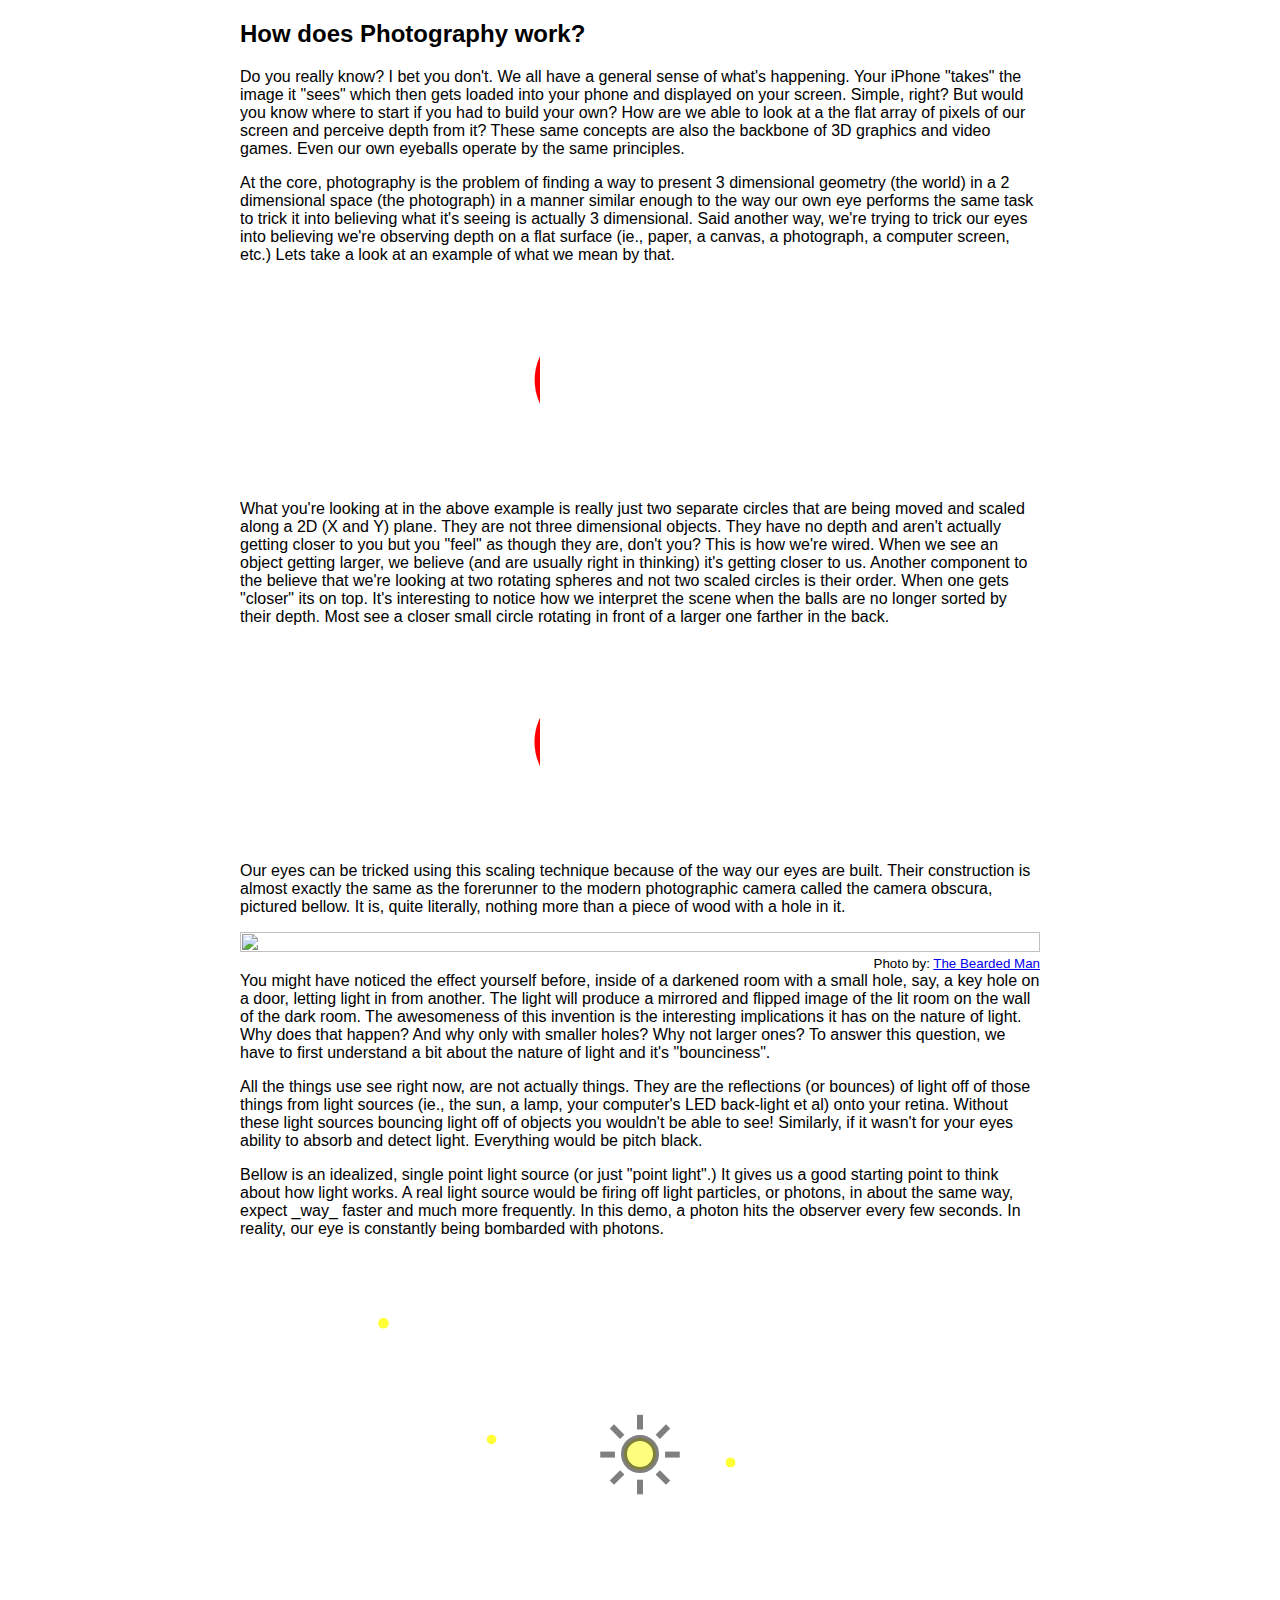
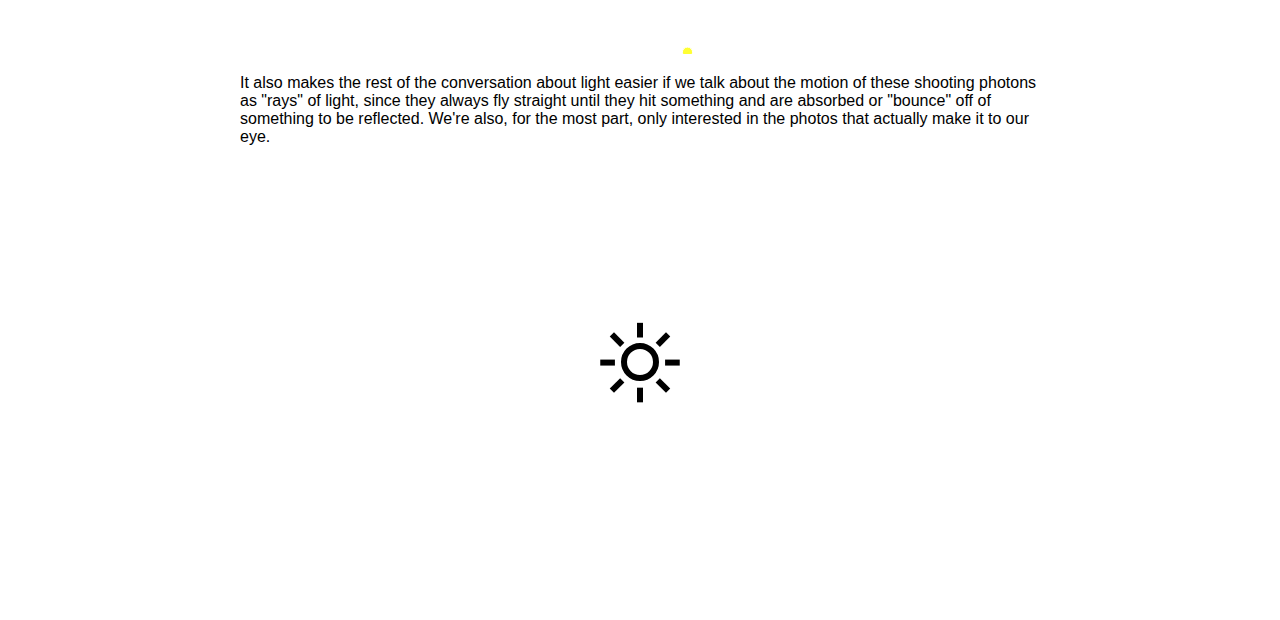
==== index.html @ caaa331d "first commit" ====
<!DOCTYPE html>
<html>
  <style>
    body{
      font-family: Helvetica;
      max-width: 800px;
      margin: auto;
    }
    iframe{
      width: 100%;
      border: none;
    }
    iframe.flat-circles-demo{
      height: 200px;
    }
    iframe.light-demo{
      height: 400px;
    }
    img{
      width: 100%;
      height: 100%;
    }
  </style>
  <body>
    <h2>How does Photography work?</h2>
    <p>
      Do you really know? I bet you don't. We all have a general sense of what's happening. Your iPhone "takes" the image it "sees" which then gets loaded into your phone and displayed on your screen. Simple, right? But would you know where to start if you had to build your own? How are we able to look at a the flat array of pixels of our screen and perceive depth from it? These same concepts are also the backbone of 3D graphics and video games. Even our own eyeballs operate by the same principles.
    </p>
    <p>
      At the core, photography is the problem of finding a way to present 3 dimensional geometry (the world) in a 2 dimensional space (the photograph) in a manner similar enough to the way our own eye performs the same task to trick it into believing what it's seeing is actually 3 dimensional. Said another way, we're trying to trick our eyes into believing we're observing depth on a flat surface (ie., paper, a canvas, a photograph, a computer screen, etc.) Lets take a look at an example of what we mean by that.
    </p>
    <iframe class="flat-circles-demo" src="flat-circles.html?sort=true"></iframe>
    <p>
      What you're looking at in the above example is really just two separate circles that are being moved and scaled along a 2D (X and Y) plane. They are not three dimensional objects. They have no depth and aren't actually getting closer to you but you "feel" as though they are, don't you? This is how we're wired. When we see an object getting larger, we believe (and are usually right in thinking) it's getting closer to us. Another component to the believe that we're looking at two rotating spheres and not two scaled circles is their order. When one gets "closer" its on top. It's interesting to notice how we interpret the scene when the balls are no longer sorted by their depth. Most see a closer small circle rotating in front of a larger one farther in the back.
    </p>
    <iframe class="flat-circles-demo" src="flat-circles.html?sort=false"></iframe>
    <p>
      Our eyes can be tricked using this scaling technique because of the way our eyes are built. Their construction is almost exactly the same as the forerunner to the modern photographic camera called the camera obscura, pictured bellow. It is, quite literally, nothing more than a piece of wood with a hole in it.
    </p>

    <img src="./camera-obscura.jpg"/>
    <small style="float: right; clear:both">Photo by: <a target="_blank" href="http://commons.wikimedia.org/wiki/User:The_Bearded_Man">The Bearded Man</a> </small>

    <p>
        You might have noticed the effect yourself before, inside of a darkened room with a small hole, say, a key hole on a door, letting light in from another. The light will produce a mirrored and flipped image of the lit room on the wall of the dark room. The awesomeness of this invention is the interesting implications it has on the nature of light. Why does that happen? And why only with smaller holes? Why not larger ones? To answer this question, we have to first understand a bit about the nature of light and it's "bounciness".
    </p>
    <p>
      All the things use see right now, are not actually things. They are the reflections (or bounces) of light off of those things from light sources (ie., the sun, a lamp, your computer's LED back-light et al) onto your retina. Without these light sources bouncing light off of objects you wouldn't be able to see! Similarly, if it wasn't for your eyes ability to absorb and detect light. Everything would be pitch black.
    </p>
    <p>
      Bellow is an idealized, single point light source (or just "point light".) It gives us a good starting point to think about how light works. A real light source would be firing off light particles, or photons, in about the same way, expect _way_ faster and much more frequently. In this demo, a photon hits the observer every few seconds. In reality, our eye is constantly being bombarded with photons.
    </p>
    <iframe class="light-demo" src="light-3d.html"></iframe>
    <p>
      It also makes the rest of the conversation about light easier if we talk about the motion of these shooting photons as "rays" of light, since they always fly straight until they hit something and are absorbed or "bounce" off of something to be reflected. We're also, for the most part, only interested in the photos that actually make it to our eye.
    </p>
    <iframe class="light-demo" src="light-simple.html"></iframe>
    <br>
    <br>
    <br>
    <br>
    <script src="d3.js"></script>
    <script>
    </script>
  </body>
</html>
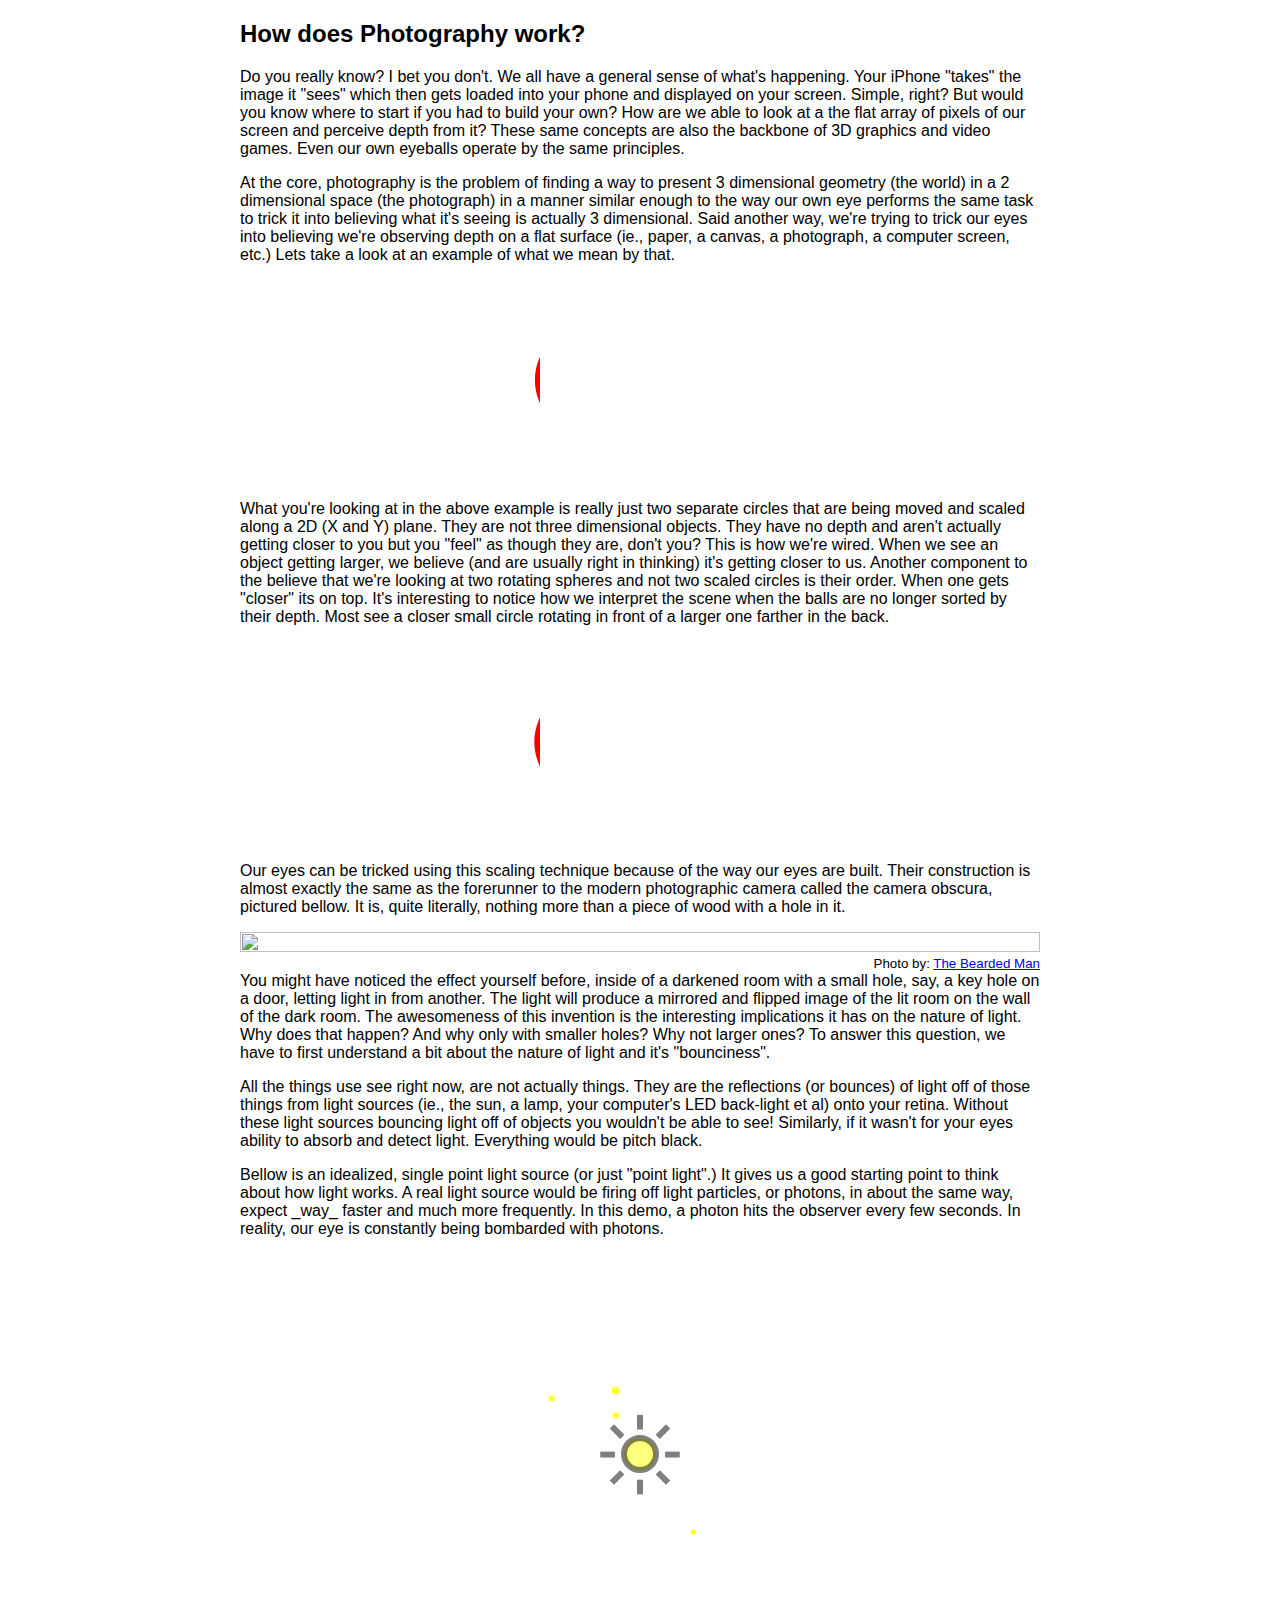
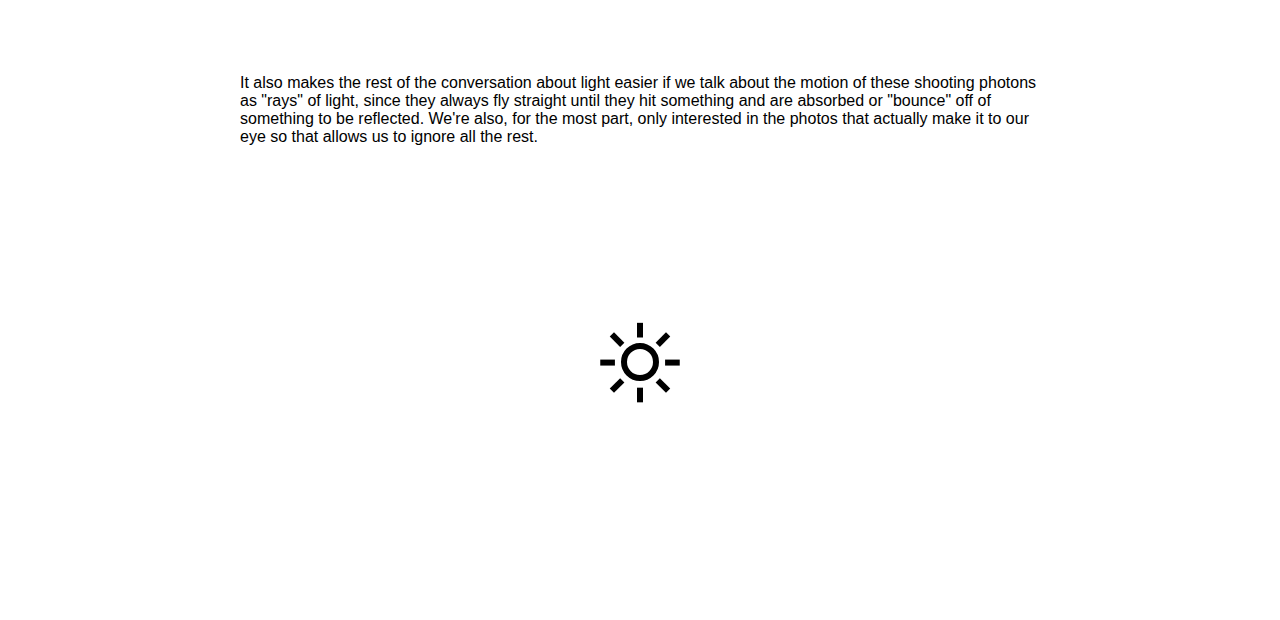
==== commit 47a49400: "added diffusion.html" ====
--- a/index.html
+++ b/index.html
@@ -52,7 +52,7 @@
     </p>
     <iframe class="light-demo" src="light-3d.html"></iframe>
     <p>
-      It also makes the rest of the conversation about light easier if we talk about the motion of these shooting photons as "rays" of light, since they always fly straight until they hit something and are absorbed or "bounce" off of something to be reflected. We're also, for the most part, only interested in the photos that actually make it to our eye.
+      It also makes the rest of the conversation about light easier if we talk about the motion of these shooting photons as "rays" of light, since they always fly straight until they hit something and are absorbed or "bounce" off of something to be reflected. We're also, for the most part, only interested in the photos that actually make it to our eye so that allows us to ignore all the rest.
     </p>
     <iframe class="light-demo" src="light-simple.html"></iframe>
     <br>
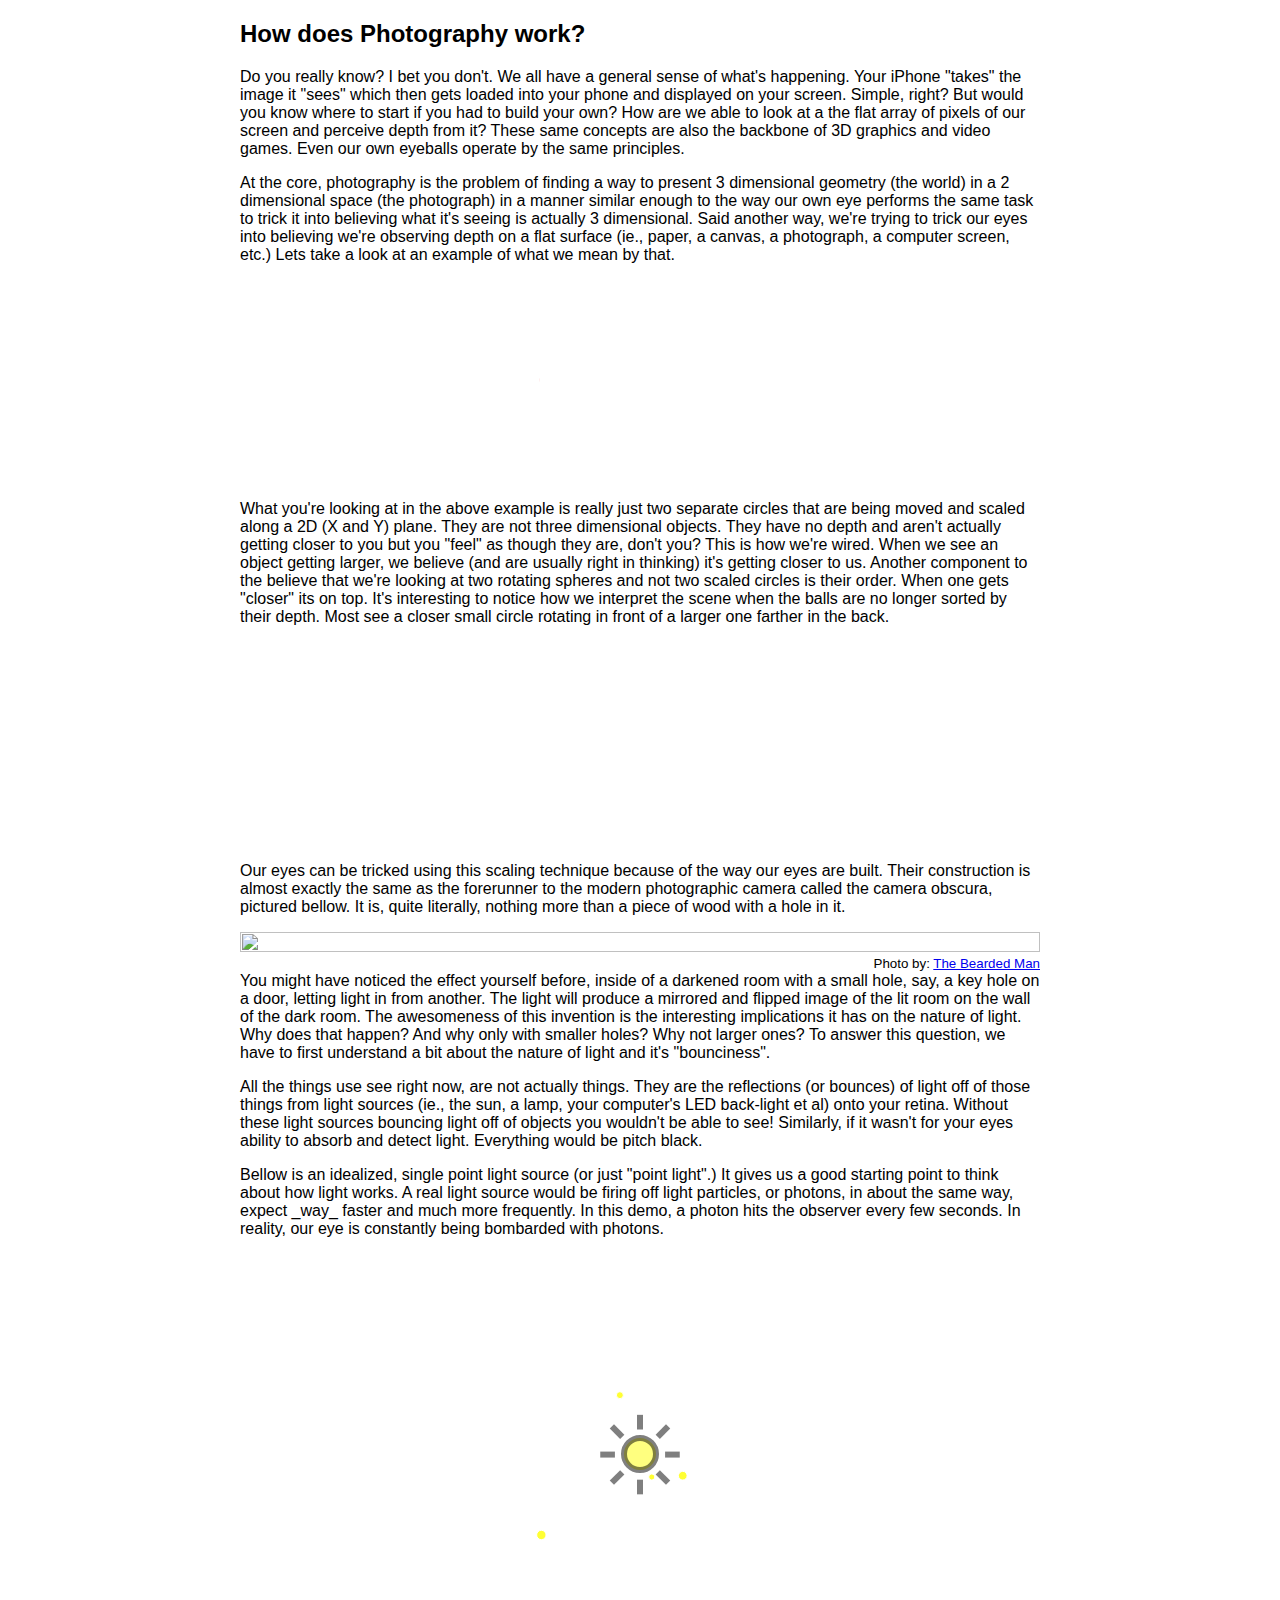
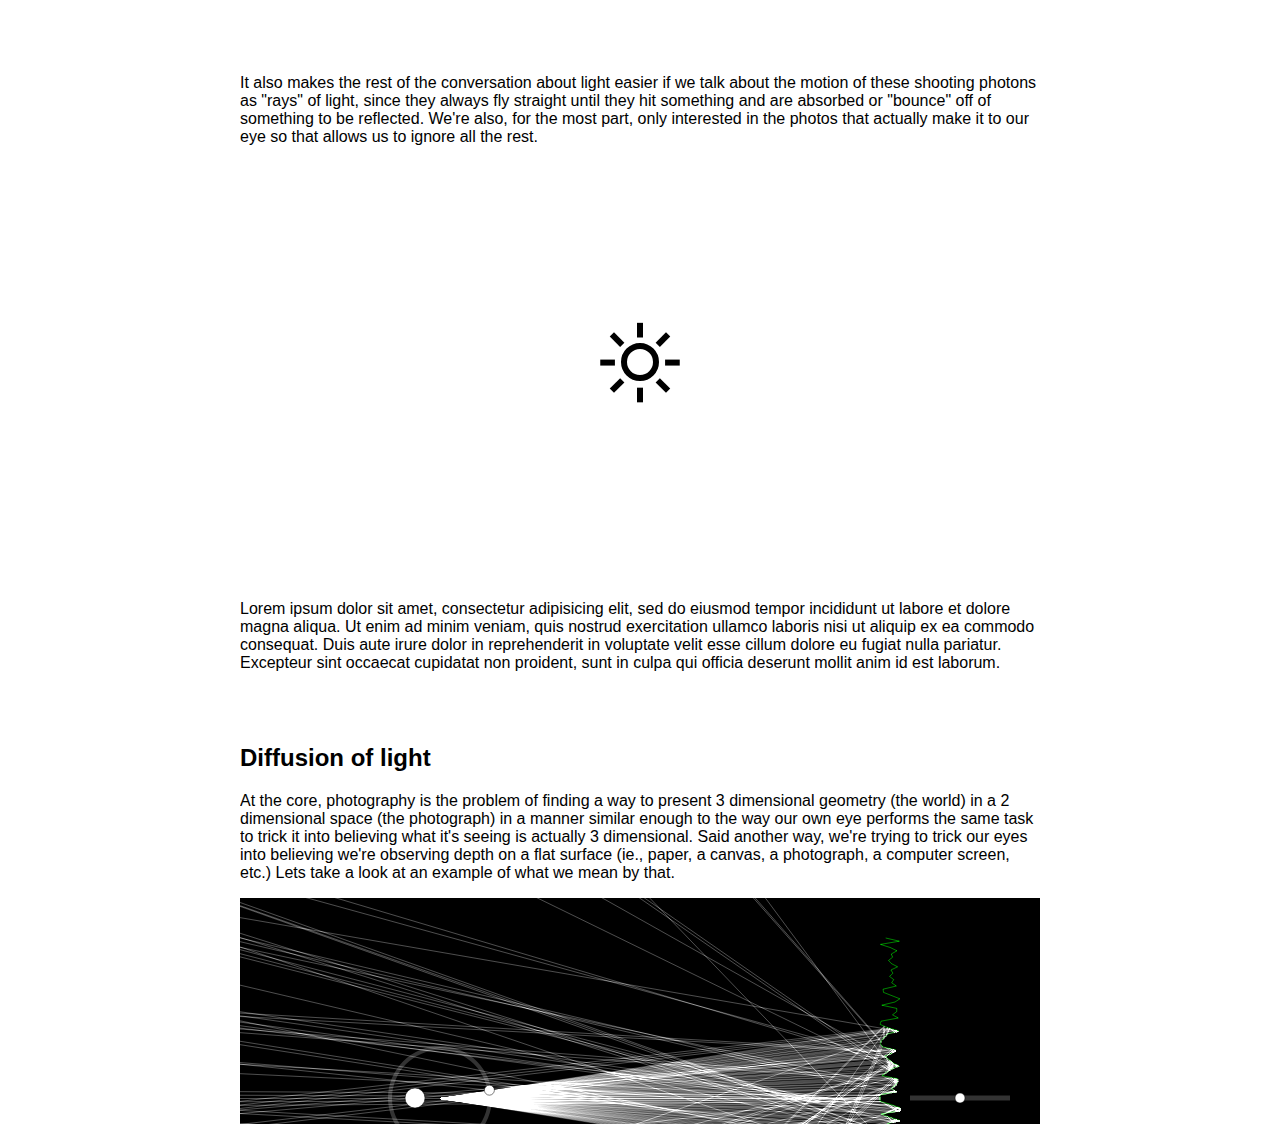
==== commit 6deb712b: "diffusion -> iframe" ====
--- a/index.html
+++ b/index.html
@@ -57,7 +57,15 @@
     <iframe class="light-demo" src="light-simple.html"></iframe>
     <br>
     <br>
+    <p> Lorem ipsum dolor sit amet, consectetur adipisicing elit, sed do eiusmod
+    tempor incididunt ut labore et dolore magna aliqua. Ut enim ad minim veniam,
+    quis nostrud exercitation ullamco laboris nisi ut aliquip ex ea commodo
+    consequat. Duis aute irure dolor in reprehenderit in voluptate velit esse
+    cillum dolore eu fugiat nulla pariatur. Excepteur sint occaecat cupidatat non
+    proident, sunt in culpa qui officia deserunt mollit anim id est laborum. </p>
     <br>
+    <br>
+    <iframe class="light-demo" src="diffusion.html"></iframe>
     <br>
     <script src="d3.js"></script>
     <script>
